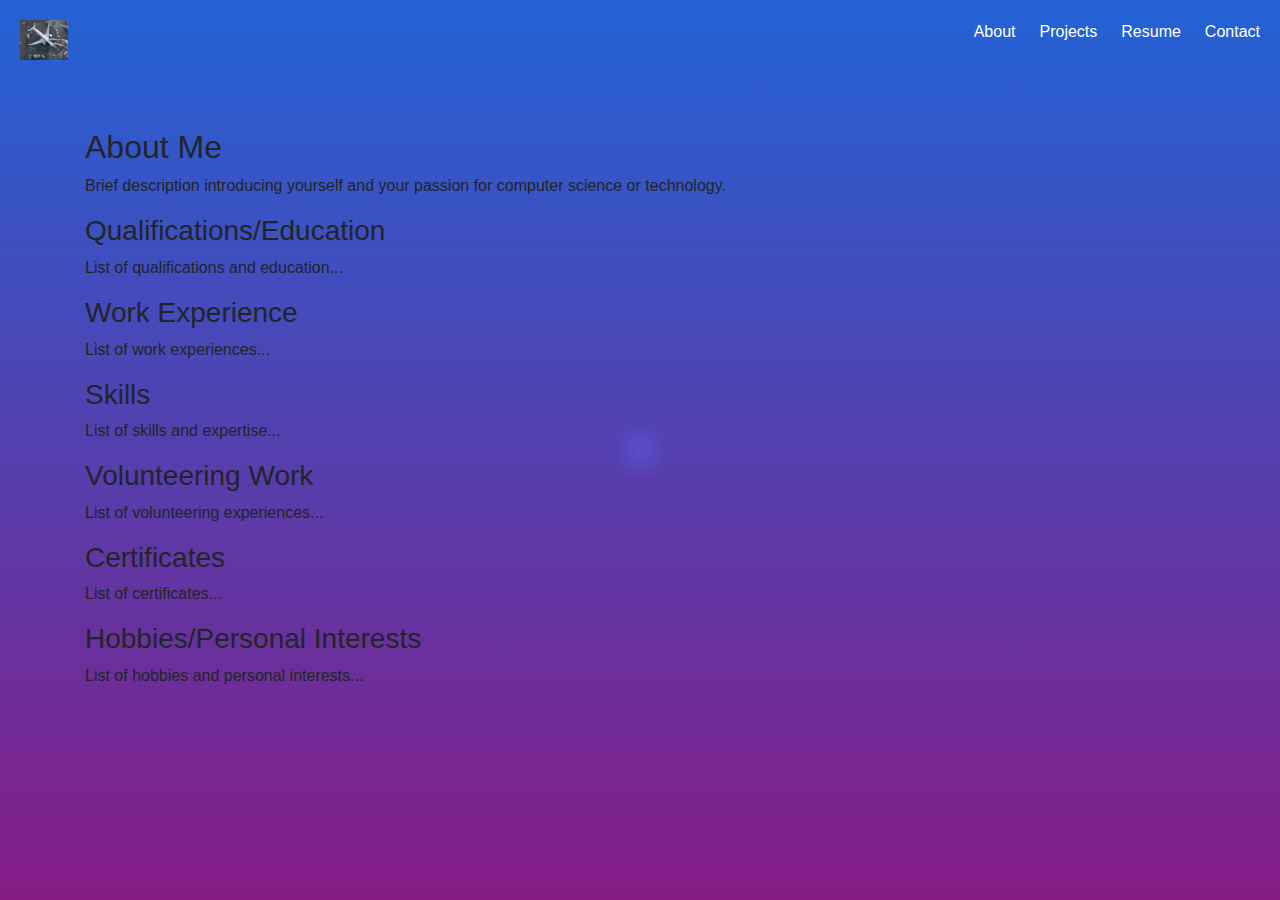
==== about.html @ 7f47541b "Added css and navbars to the pages." ====
<!DOCTYPE html>
<html lang="en">
<head>
  <meta charset="UTF-8">
  <meta name="viewport" content="width=device-width, initial-scale=1.0">

  <title>Utsav Patel</title>

<!-- Link css files here -->

  <link rel="stylesheet" href="https://maxcdn.bootstrapcdn.com/bootstrap/4.5.2/css/bootstrap.min.css">
  <link rel="icon" href="src/images/title.png" type="image/x-icon">   <!-- The image should be in ICO format for better compatibility across different browsers. -->
  <link rel="stylesheet" href="src/css/style.css">

</head>

<body>

<!-- Navbar implementation -->
<!-- Navbar -->
<nav class="navbar">
  <div class="navbar__logo">
    <a href="index.html">
      <img src="src/images/title.png" alt="Logo">
    </a>
  </div>
  <div class="navbar__toggle" onclick="toggleMenu()">
    <div class="navbar__icon">
      Cross icon here
      add animation effect
    </div>
  </div>
  <ul class="navbar__menu">
    <li class="navbar__item">
      <a href="about.html" class="navbar__link">About</a>
    </li>
    <li class="navbar__item">
      <a href="projects.html" class="navbar__link">Projects</a>
    </li>
    <li class="navbar__item">
      <a href="resume.html" class="navbar__link">Resume</a>
    </li>
    <li class="navbar__item">
      <a href="contact.html" class="navbar__link">Contact</a>
    </li>
  </ul>
</nav>



<!-- Main content -->
<div class="container mt-5">
  <h2>About Me</h2>

  <!-- Brief Description -->
  <p>Brief description introducing yourself and your passion for computer science or technology.</p>

  <!-- Qualifications/Education -->
  <h3>Qualifications/Education</h3>
  <p>List of qualifications and education...</p>

  <!-- Work Experience -->
  <h3>Work Experience</h3>
  <p>List of work experiences...</p>

  <!-- Skills -->
  <h3>Skills</h3>
  <p>List of skills and expertise...</p>

  <!-- Volunteering Work -->
  <h3>Volunteering Work</h3>
  <p>List of volunteering experiences...</p>

  <!-- Certificates -->
  <h3>Certificates</h3>
  <p>List of certificates...</p>

  <!-- Hobbies/Personal Interests -->
  <h3>Hobbies/Personal Interests</h3>
  <p>List of hobbies and personal interests...</p>
</div>




<!-- Javascript implementation -->
    <script src="src/js/import.js"></script>
    <script src="src/js/PointerAnime.js"></script>
    <script src="src/js/ScrollNavToggle.js"></script>
    <script src="src/js/NavToggleSmallScreen.js"></script>
    <script src="https://code.jquery.com/jquery-3.5.1.slim.min.js"></script>
    <script src="https://cdn.jsdelivr.net/npm/@popperjs/core@2.5.4/dist/umd/popper.min.js"></script>
    <script src="https://maxcdn.bootstrapcdn.com/bootstrap/4.5.2/js/bootstrap.min.js"></script>


    <!-- 
    Utsav Patel is a software developer with a passion for IOS and web development. He is a team player with strong problem-solving skills and a continuous learner.

    Hey there! I'm Utsav Patel, a passionate software developer who loves crafting incredible iOS and web experiences. With a knack for teamwork, problem-solving, and an insatiable thirst for learning, I thrive on turning ideas into reality. Whether it's tackling challenges or unraveling intricate problems, I'm always up for the next exciting project!

    A software developer with a passion for IOS and web development. With a knack for teamwork, problem-solving, and an insatiable thirst for learning, I thrive on turning ideas into reality. Whether it's tackling challenges or unraveling intricate problems, I'm always up for the next exciting project! -->

</body>
</html>
---- src/css/style.css ----
/* Navbar */
.navbar {
    display: flex;
    justify-content: space-between;
    align-items: center;
    padding: 20px;
    background-color: transparent;
  }
  
  .navbar__logo img {
    height: 40px;
  }
  
  .navbar__toggle {
    display: none;
    cursor: pointer;
  }
  
  .navbar__icon {
    width: 30px;
    height: 3px;
    background-color: #fff;
    transition: all 0.3s ease;
  }
  
  .navbar__menu {
    display: flex;
    list-style: none;
  }
  
  .navbar__item {
    margin-left: 24px;
  }
  
  .navbar__link {
    color: #fff;
    text-decoration: none;
    font-weight: 500;
  }
  
  .navbar__link:hover,
  .navbar__link.active {
    color: #f1f1f1;
  }
  
  body {
    background: radial-gradient(circle 30px at var(--mouse-x, 50%) var(--mouse-y, 50%), rgba(39, 115, 244, 0.3), rgba(26, 60, 143, 0.3)), linear-gradient(to bottom, #2773f4, #b30f81);
    background-size: 100% 100%;
    background-repeat: no-repeat;
    transition: background-position 0.2s ease-in-out;
    margin: 0;
    padding: 0;
    min-height: 100vh;
  }
  
  @media (max-width: 768px) {
    .navbar {
      flex-direction: column;
    }
  
    .navbar__menu {
      display: none;
      flex-direction: column;
      align-items: flex-start;
      margin-top: 20px;
    }
  
    .navbar__menu.active {
      display: flex;
    }
  
    .navbar__item {
      margin: 12px 0;
    }
  
    .navbar__toggle {
      display: block;
    }
  
    .navbar__toggle.active .navbar__icon:nth-child(1) {
      transform: rotate(45deg) translate(5px, 5px);
    }
  
    .navbar__toggle.active .navbar__icon:nth-child(2) {
      opacity: 0;
    }
  
    .navbar__toggle.active .navbar__icon:nth-child(3) {
      transform: rotate(-45deg) translate(8px, -8px);
    }
  }
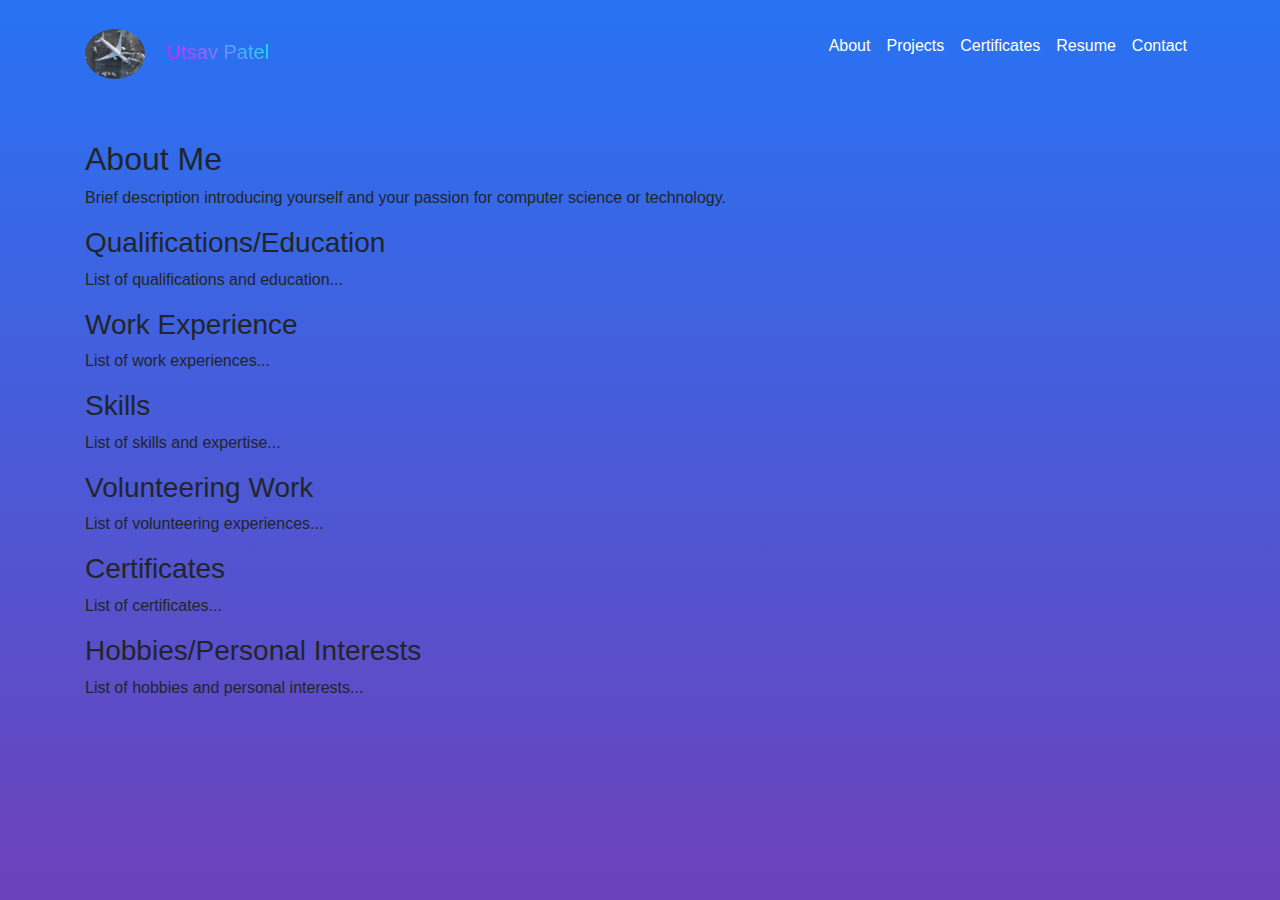
==== commit 6c0e2fc5: "Navbar and basic content" ====
--- a/about.html
+++ b/about.html
@@ -1,108 +1,110 @@
+<!DOCTYPE html>
+<html lang="en">
+
+  <head>
+    <meta charset="UTF-8">
+    <meta name="viewport" content="width=device-width, initial-scale=1.0">
+    <meta name="description"
+      content="Hey there! I'm Utsav Patel, a passionate software developer who loves crafting incredible iOS and web experiences. With a knack for teamwork, problem-solving, and an insatiable thirst for learning, I thrive on turning ideas into reality. Whether it's tackling challenges or unraveling intricate problems, I'm always up for the next exciting project!">
+    <meta name="keywords"
+      content="Utsav patel resume, utsav patel website, utsav patel portfolio, utsav patel personal website">
+    <meta name="author" content="Utsav Patel">
+    <title>Utsav Patel</title>
+
+    <!-- Link css files here -->
+
+    <link rel="stylesheet" href="https://maxcdn.bootstrapcdn.com/bootstrap/4.5.2/css/bootstrap.min.css">
+    <link rel="icon" href="src/images/title.png" type="image/x-icon">
+    <!-- The image should be in ICO format for better compatibility across different browsers. -->
+    <link rel="stylesheet" href="src/css/style.css">
+    <link rel="stylesheet" href="src/css/index_name.css">
+
+  </head>
+
+  <body>
+    <div class="body__bg">
+    </div>
+
+    <!-- Add a animation so that the image in the home page animates and goes in the navigation bar. -->
+    <!-- Gradient from https://cssgradient.io/ 
+https://mycolor.space/-->
+
+    <!-- Navbar -->
+
+    <nav class="navbar navbar-expand-md navbar-dark bg-transparent">
+      <div class="container">
+        <a class="navbar-brand h1 mb-0" href="index.html">
+          <img class="rounded-circle mr-3" src="src/images/title.png" alt="Logo" height="50">
+          <div class="mt-4 gradient-text" style="display: inline-block">Utsav Patel</div>
+        </a>
+        <button class="navbar-toggler" type="button" data-toggle="collapse" data-target="#navbarNav"
+          aria-controls="navbarNav" aria-expanded="false" aria-label="Toggle navigation">
+          <span class="navbar-toggler-icon"></span>
+        </button>
+        <div class="collapse navbar-collapse" id="navbarNav">
+          <ul class="navbar-nav ml-auto">
+            <li class="nav-item">
+              <a class="nav-link" href="about.html">About</a>
+            </li>
+            <li class="nav-item">
+              <a class="nav-link" href="projects.html">Projects</a>
+            </li>
+            <li class="nav-item">
+              <a class="nav-link" href="certificate.html">Certificates</a>
+            </li>
+            <li class="nav-item">
+              <a class="nav-link" href="resume.html">Resume</a>
+            </li>
+            <li class="nav-item">
+              <a class="nav-link" href="contact.html">Contact</a>
+            </li>
+          </ul>
+        </div>
+      </div>
+    </nav>
+
+
+
+    <!-- Main content -->
+    <div class="container mt-5">
+      <h2>About Me</h2>
+
+      <!-- Brief Description -->
+      <p>Brief description introducing yourself and your passion for computer science or technology.</p>
+
+      <!-- Qualifications/Education -->
+      <h3>Qualifications/Education</h3>
+      <p>List of qualifications and education...</p>
+
+      <!-- Work Experience -->
+      <h3>Work Experience</h3>
+      <p>List of work experiences...</p>
+
+      <!-- Skills -->
+      <h3>Skills</h3>
+      <p>List of skills and expertise...</p>
+
+      <!-- Volunteering Work -->
+      <h3>Volunteering Work</h3>
+      <p>List of volunteering experiences...</p>
+
+      <!-- Certificates -->
+      <h3>Certificates</h3>
+      <p>List of certificates...</p>
+
+      <!-- Hobbies/Personal Interests -->
+      <h3>Hobbies/Personal Interests</h3>
+      <p>List of hobbies and personal interests...</p>
+    </div>
 
 
 
 
-<!DOCTYPE html>
-<html lang="en">
-<head>
-  <meta charset="UTF-8">
-  <meta name="viewport" content="width=device-width, initial-scale=1.0">
-
-  <title>Utsav Patel</title>
-
-<!-- Link css files here -->
-
-  <link rel="stylesheet" href="https://maxcdn.bootstrapcdn.com/bootstrap/4.5.2/css/bootstrap.min.css">
-  <link rel="icon" href="src/images/title.png" type="image/x-icon">   <!-- The image should be in ICO format for better compatibility across different browsers. -->
-  <link rel="stylesheet" href="src/css/style.css">
-
-</head>
-
-<body>
-
-<!-- Navbar implementation -->
-<!-- Navbar -->
-<nav class="navbar">
-  <div class="navbar__logo">
-    <a href="index.html">
-      <img src="src/images/title.png" alt="Logo">
-    </a>
-  </div>
-  <div class="navbar__toggle" onclick="toggleMenu()">
-    <div class="navbar__icon">
-      Cross icon here
-      add animation effect
-    </div>
-  </div>
-  <ul class="navbar__menu">
-    <li class="navbar__item">
-      <a href="about.html" class="navbar__link">About</a>
-    </li>
-    <li class="navbar__item">
-      <a href="projects.html" class="navbar__link">Projects</a>
-    </li>
-    <li class="navbar__item">
-      <a href="resume.html" class="navbar__link">Resume</a>
-    </li>
-    <li class="navbar__item">
-      <a href="contact.html" class="navbar__link">Contact</a>
-    </li>
-  </ul>
-</nav>
-
-
-
-<!-- Main content -->
-<div class="container mt-5">
-  <h2>About Me</h2>
-
-  <!-- Brief Description -->
-  <p>Brief description introducing yourself and your passion for computer science or technology.</p>
-
-  <!-- Qualifications/Education -->
-  <h3>Qualifications/Education</h3>
-  <p>List of qualifications and education...</p>
-
-  <!-- Work Experience -->
-  <h3>Work Experience</h3>
-  <p>List of work experiences...</p>
-
-  <!-- Skills -->
-  <h3>Skills</h3>
-  <p>List of skills and expertise...</p>
-
-  <!-- Volunteering Work -->
-  <h3>Volunteering Work</h3>
-  <p>List of volunteering experiences...</p>
-
-  <!-- Certificates -->
-  <h3>Certificates</h3>
-  <p>List of certificates...</p>
-
-  <!-- Hobbies/Personal Interests -->
-  <h3>Hobbies/Personal Interests</h3>
-  <p>List of hobbies and personal interests...</p>
-</div>
-
-
-
-
-<!-- Javascript implementation -->
-    <script src="src/js/import.js"></script>
-    <script src="src/js/PointerAnime.js"></script>
-    <script src="src/js/ScrollNavToggle.js"></script>
-    <script src="src/js/NavToggleSmallScreen.js"></script>
+    <!-- Javascript implementation -->
     <script src="https://code.jquery.com/jquery-3.5.1.slim.min.js"></script>
     <script src="https://cdn.jsdelivr.net/npm/@popperjs/core@2.5.4/dist/umd/popper.min.js"></script>
     <script src="https://maxcdn.bootstrapcdn.com/bootstrap/4.5.2/js/bootstrap.min.js"></script>
 
+  </body>
 
-    <!-- 
-    Utsav Patel is a software developer with a passion for IOS and web development. He is a team player with strong problem-solving skills and a continuous learner.
-
-    Hey there! I'm Utsav Patel, a passionate software developer who loves crafting incredible iOS and web experiences. With a knack for teamwork, problem-solving, and an insatiable thirst for learning, I thrive on turning ideas into reality. Whether it's tackling challenges or unraveling intricate problems, I'm always up for the next exciting project!
-
-    A software developer with a passion for IOS and web development. With a knack for teamwork, problem-solving, and an insatiable thirst for learning, I thrive on turning ideas into reality. Whether it's tackling challenges or unraveling intricate problems, I'm always up for the next exciting project! -->
-
-</body>
 </html>--- a/src/css/style.css
+++ b/src/css/style.css
@@ -1,92 +1,87 @@
-/* Navbar */
-.navbar {
-    display: flex;
-    justify-content: space-between;
-    align-items: center;
-    padding: 20px;
-    background-color: transparent;
+:root {
+  --nav-item-color: rgba(255, 255, 255, 1);
+  --nav-item-hover-color: #f1f1f1;
+  --nav-item-underline-color: #fff;
+  
+  --nav-name-gradient-1: #ff00ff;
+  --nav-name-gradient-2: #00ffff;
+  
+  --body-bg-gradient-1: #2773f4;
+  --body-bg-gradient-2: #b30f81;
+}
+
+/* Navbar*/
+.nav-link {
+  position: relative;
+  color: var(--nav-item-color) !important;
+}
+
+.nav-link::after {
+  content: '';
+  position: absolute;
+  bottom: -5px;
+  left: 0;
+  width: 100%;
+  height: 2px;
+  background-color: transparent;
+  transform: scaleX(0);
+  transform-origin: left;
+  transition: transform 0.3s ease-in-out;
+}
+
+.nav-link:hover::after,
+.nav-link.active::after {
+  transform: scaleX(1);
+  transform-origin: right;
+  background-color: var(--nav-item-underline-color);
+}
+
+.nav-link:hover,
+.nav-link.active {
+  text-decoration: none;
+  color: var(--nav-item-hover-color);
+}
+
+/* For name in the website */
+.gradient-text {
+  background: linear-gradient(45deg, var(--nav-name-gradient-1), var(--nav-name-gradient-2));
+  -webkit-background-clip: text;
+  -webkit-text-fill-color: transparent;
+  animation: moveLinearGradient 2s linear infinite;
+}
+
+
+body {
+  background: linear-gradient(to bottom, var(--body-bg-gradient-1), var(--body-bg-gradient-2));
+  background-size: 100% 200%;
+  background-repeat: no-repeat;
+  animation: moveLinearGradient 5s linear infinite;
+  margin: 0;
+  padding: 0;
+  min-height: 100vh;
+}
+
+.body__bg {
+  background: radial-gradient(circle 30px at var(--mouse-x, 50%) var(--mouse-y, 50%), rgba(39, 115, 244, 0.3), rgba(26, 60, 143, 0.3));
+  background-size: 100% 200%;
+  background-repeat: no-repeat;
+  transition: background-position 0.2s ease-in-out;
+  margin: 0;
+  padding: 0;
+}
+
+@keyframes moveLinearGradient {
+  0% {
+    background-position: 0% 0%;
   }
-  
-  .navbar__logo img {
-    height: 40px;
+
+  50% {
+    background-position: 0% 100%;
+    /* Move the linear gradient to the bottom */
   }
-  
-  .navbar__toggle {
-    display: none;
-    cursor: pointer;
+
+  100% {
+    background-position: 0% 0%;
   }
-  
-  .navbar__icon {
-    width: 30px;
-    height: 3px;
-    background-color: #fff;
-    transition: all 0.3s ease;
-  }
-  
-  .navbar__menu {
-    display: flex;
-    list-style: none;
-  }
-  
-  .navbar__item {
-    margin-left: 24px;
-  }
-  
-  .navbar__link {
-    color: #fff;
-    text-decoration: none;
-    font-weight: 500;
-  }
-  
-  .navbar__link:hover,
-  .navbar__link.active {
-    color: #f1f1f1;
-  }
-  
-  body {
-    background: radial-gradient(circle 30px at var(--mouse-x, 50%) var(--mouse-y, 50%), rgba(39, 115, 244, 0.3), rgba(26, 60, 143, 0.3)), linear-gradient(to bottom, #2773f4, #b30f81);
-    background-size: 100% 100%;
-    background-repeat: no-repeat;
-    transition: background-position 0.2s ease-in-out;
-    margin: 0;
-    padding: 0;
-    min-height: 100vh;
-  }
-  
-  @media (max-width: 768px) {
-    .navbar {
-      flex-direction: column;
-    }
-  
-    .navbar__menu {
-      display: none;
-      flex-direction: column;
-      align-items: flex-start;
-      margin-top: 20px;
-    }
-  
-    .navbar__menu.active {
-      display: flex;
-    }
-  
-    .navbar__item {
-      margin: 12px 0;
-    }
-  
-    .navbar__toggle {
-      display: block;
-    }
-  
-    .navbar__toggle.active .navbar__icon:nth-child(1) {
-      transform: rotate(45deg) translate(5px, 5px);
-    }
-  
-    .navbar__toggle.active .navbar__icon:nth-child(2) {
-      opacity: 0;
-    }
-  
-    .navbar__toggle.active .navbar__icon:nth-child(3) {
-      transform: rotate(-45deg) translate(8px, -8px);
-    }
-  }
-  +}
+
--- a/src/css/index_name.css
+++ b/src/css/index_name.css
@@ -0,0 +1,187 @@
+.ui-btn {
+  --btn-default-bg: rgb(41, 41, 41);
+  --btn-padding: 15px 20px;
+  --btn-hover-bg: rgb(51, 51, 51);
+  --btn-transition: .3s;
+  --btn-letter-spacing: .1rem;
+  --btn-animation-duration: 1.2s;
+  --btn-shadow-color: rgba(0, 0, 0, 0.137);
+  --btn-shadow: 0 2px 10px 0 var(--btn-shadow-color);
+  --hover-btn-color: #FAC921;
+  --default-btn-color: #fff;
+  --font-size: 36px;
+  /* 👆 this field should not be empty */
+  --font-weight: 600;
+  --font-family: Menlo,Roboto Mono,monospace;
+  /* 👆 this field should not be empty */
+}
+
+/* button settings 👆 */
+
+.ui-btn {
+  /* box-sizing: border-box; */
+  padding: var(--btn-padding);
+  display: flex;
+  position: relative;
+  /* align-items: center; */
+  /* justify-content: center; */
+  color: var(--default-btn-color);
+  font: var(--font-weight) var(--font-size) var(--font-family);
+  background: transparent;
+  border: none;
+  cursor: pointer;
+  transition: var(--btn-transition);
+  /* overflow: hidden; */
+  /* box-shadow: var(--btn-shadow); */
+}
+
+.ui-btn span {
+  letter-spacing: var(--btn-letter-spacing);
+  transition: var(--btn-transition);
+  /* box-sizing: border-box; */
+  position: relative;
+  background: inherit;
+}
+
+.ui-btn span::before {
+  /* box-sizing: border-box; */
+  position: absolute;
+  content: "";
+  background: inherit;
+}
+
+/* .ui-btn:hover, .ui-btn:focus {
+  background: var(--btn-hover-bg);
+} */
+
+.ui-btn:hover span, .ui-btn:focus span {
+  color: var(--hover-btn-color);
+}
+
+.ui-btn:hover span::before, .ui-btn:focus span::before {
+  animation: chitchat linear both var(--btn-animation-duration);
+}
+
+
+.ui-btn::after {
+  content: '';
+  position: absolute;
+  bottom: -5px;
+  left: 0;
+  width: 100%;
+  height: 2px;
+  background-color: transparent;
+  transform: scaleX(0);
+  transform-origin: left;
+  transition: transform 1s ease-in-out;
+}
+
+.ui-btn:hover::after,
+.ui-btn.active::after {
+  transform: scaleX(1);
+  transform-origin: right;
+  background-color: #fff;
+}
+
+.ui-btn:hover,
+.ui-btn.active {
+  text-decoration: none;
+  color: #f1f1f1;
+}
+
+@keyframes chitchat {
+  0% {
+    content: "#";
+  }
+
+  5% {
+    content: ".";
+  }
+
+  10% {
+    content: "^{";
+  }
+
+  15% {
+    content: "-!";
+  }
+
+  20% {
+    content: "#$_";
+  }
+
+  25% {
+    content: "№:0";
+  }
+
+  30% {
+    content: "#{+.";
+  }
+
+  35% {
+    content: "@}-?";
+  }
+
+  40% {
+    content: "?{4@%";
+  }
+
+  45% {
+    content: "=.,^!";
+  }
+
+  50% {
+    content: "?2@%";
+  }
+
+  55% {
+    content: "\;1}]";
+  }
+
+  60% {
+    content: "?{%:%";
+    right: 0;
+  }
+
+  65% {
+    content: "|{f[4";
+    right: 0;
+  }
+
+  70% {
+    content: "{4%0%";
+    right: 0;
+  }
+
+  75% {
+    content: "'1_0<";
+    right: 0;
+  }
+
+  80% {
+    content: "{0%";
+    right: 0;
+  }
+
+  85% {
+    content: "]>'";
+    right: 0;
+  }
+
+  90% {
+    content: "4";
+    right: 0;
+  }
+
+  95% {
+    content: "2";
+    right: 0;
+  }
+
+  100% {
+    content: "";
+    right: 0;
+  }
+}
+
+
